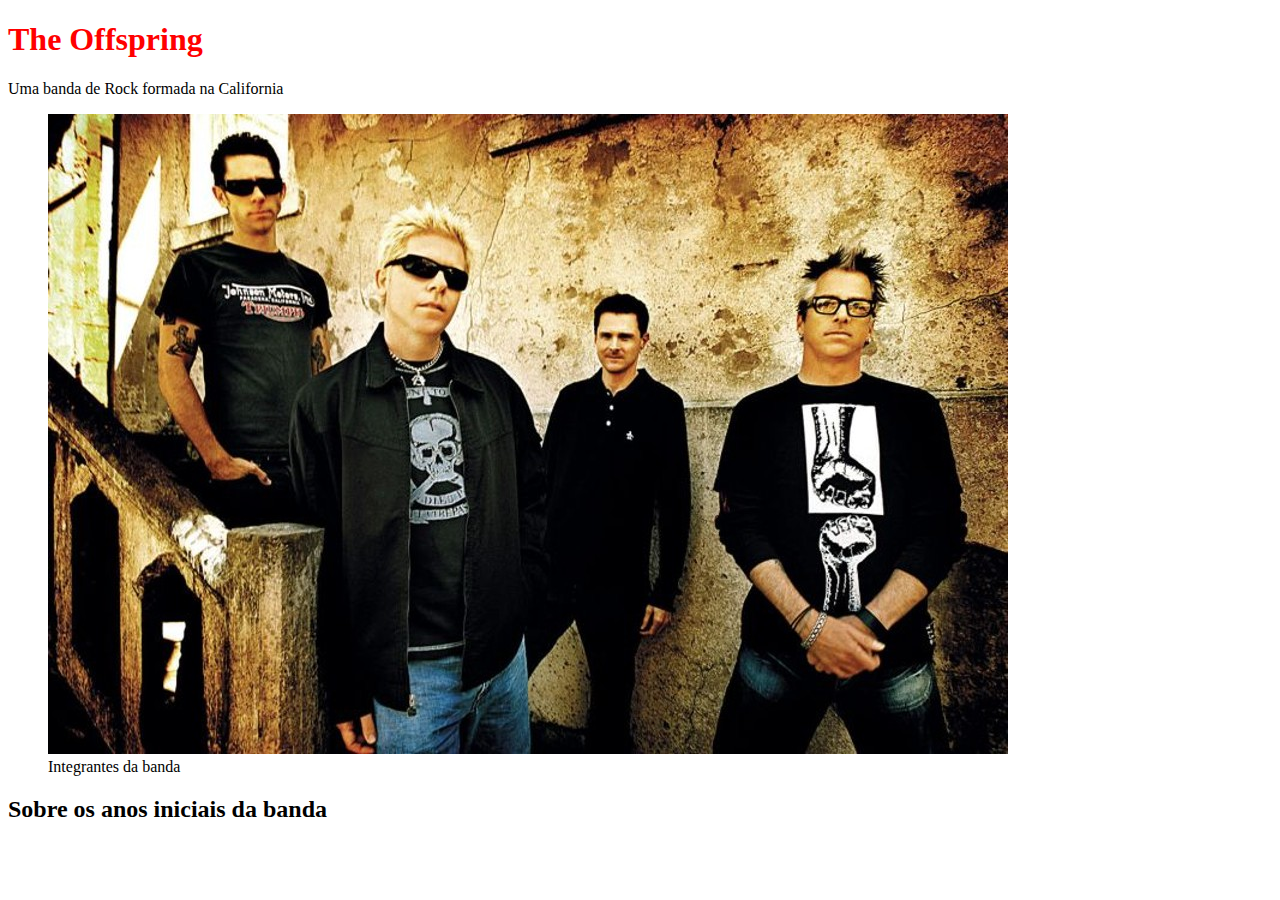
==== 4_TRIBUTO/index.html @ 8b46bead "commit" ====
<!DOCTYPE html>
<html lang="en">
<head>
    <meta charset="UTF-8">
    <meta name="viewport" content="width=device-width, initial-scale=1.0">
    <title>Página de Tributo: The Offspring</title>
    <link rel="stylesheet" href="./css/style.css">
</head>
<body>
    <div class="container">
        <!-- Cabeçalho -->
        <div class="header">
            <h1 class="main-title">The Offspring</h1>
            <p class="main-paragraph">Uma banda de Rock formada na California</p>
        </div>
        <!-- Imagem de destaque -->
        <div class="featured-image">
            <figure>
                <img src="./img/ecf1cced36a769109a63a3e6dff062d4-gpLarge.jpg" alt="A banda The Offspring">
                <figcaption>Integrantes da banda</figcaption>
            </figure>
        </div>
        <!-- Biografia -->
        <div class="biography-container">
            <h2>Sobre os anos iniciais da banda</h2>
            <p></p>
        </div>
    </div>
</body>
</html>
---- 4_TRIBUTO/css/style.css ----
h1 {
    color: red;
}
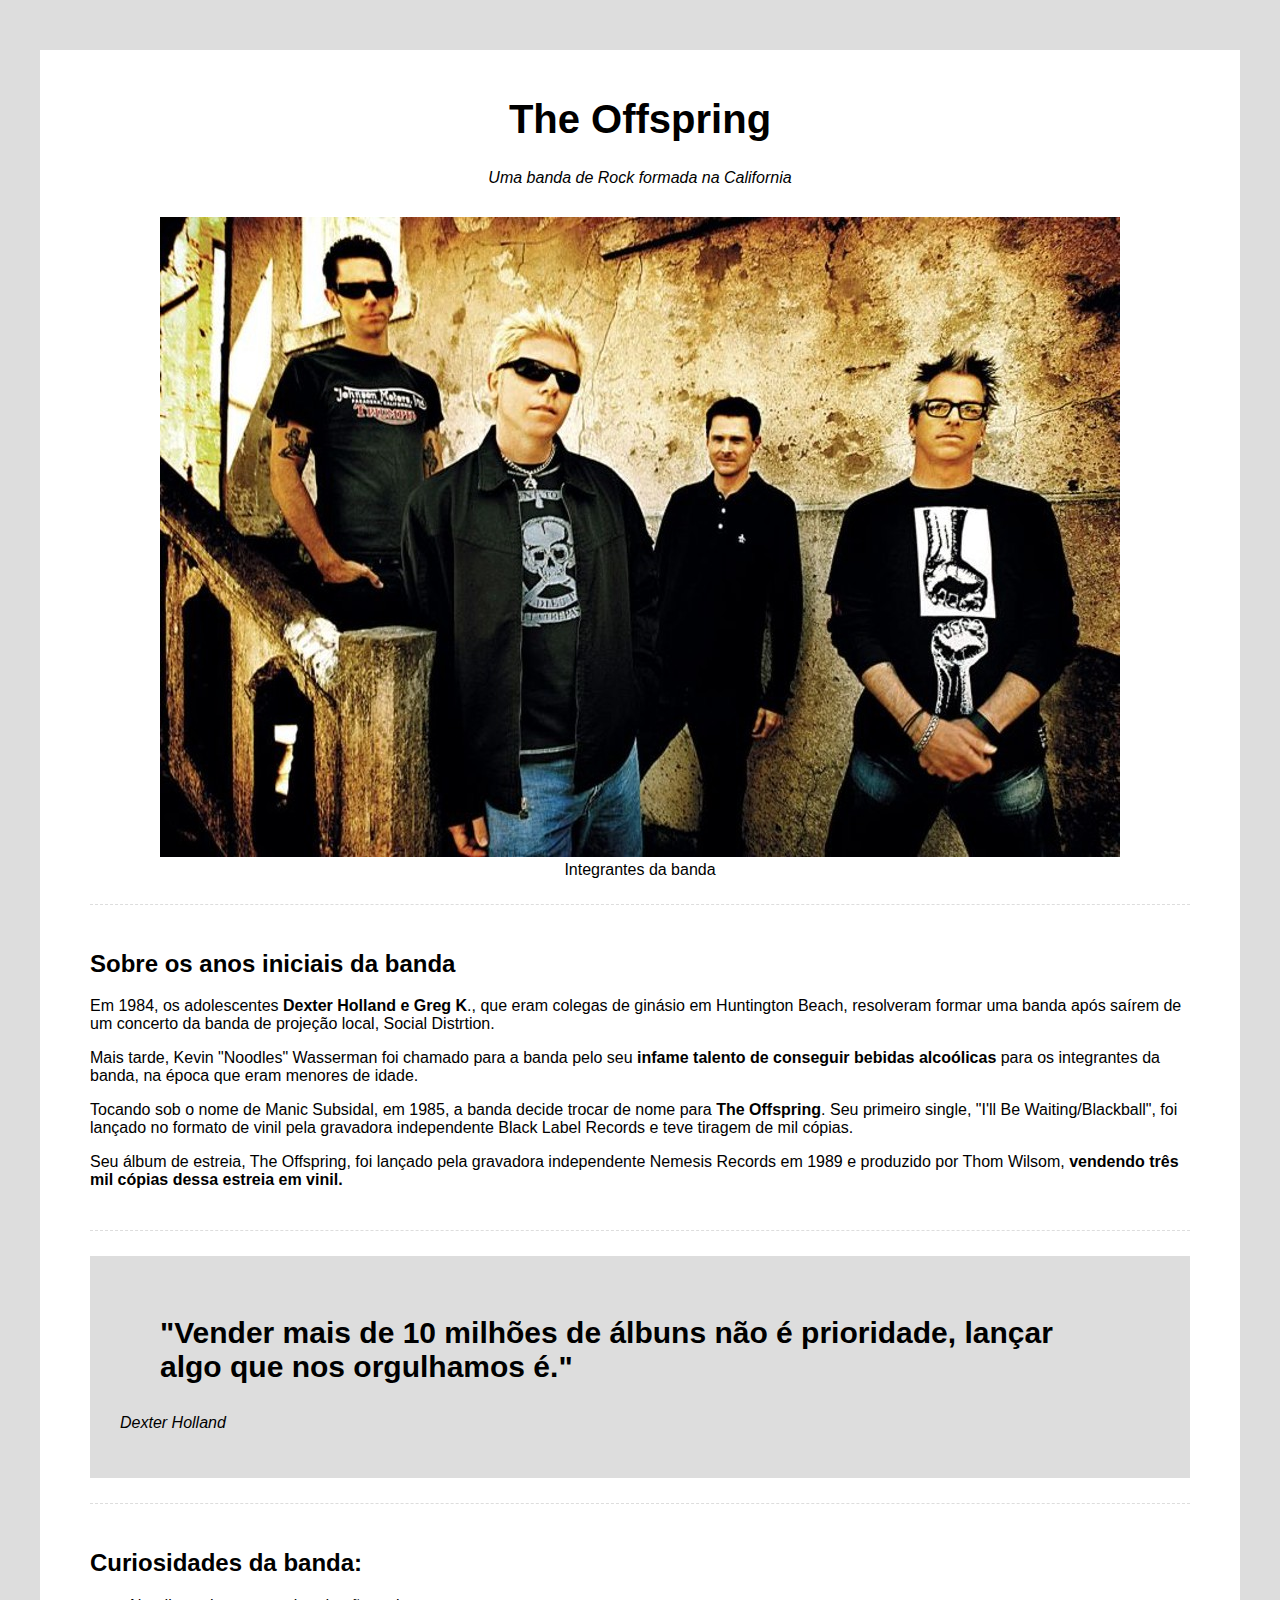
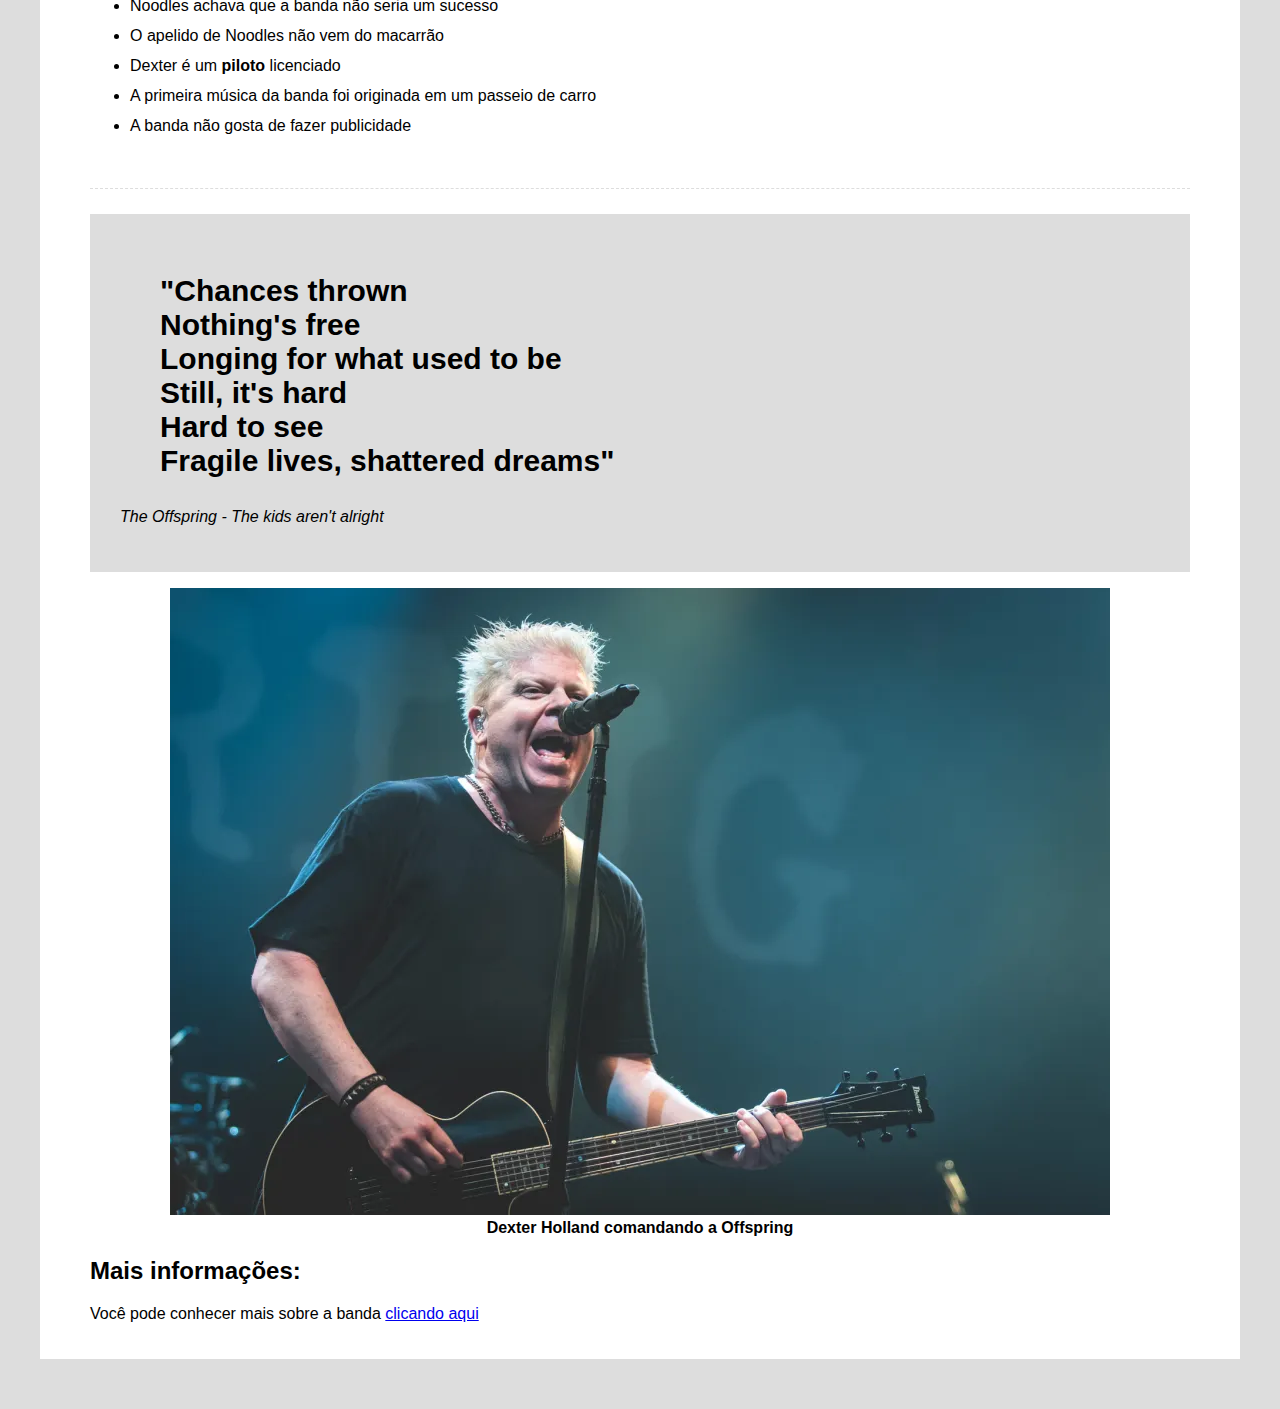
==== commit eebb03ce: "commit" ====
--- a/4_TRIBUTO/index.html
+++ b/4_TRIBUTO/index.html
@@ -16,14 +16,79 @@
         <!-- Imagem de destaque -->
         <div class="featured-image">
             <figure>
-                <img src="./img/ecf1cced36a769109a63a3e6dff062d4-gpLarge.jpg" alt="A banda The Offspring">
+                <img src="./img/1.jpg" alt="A banda The Offspring">
                 <figcaption>Integrantes da banda</figcaption>
             </figure>
         </div>
         <!-- Biografia -->
         <div class="biography-container">
             <h2>Sobre os anos iniciais da banda</h2>
-            <p></p>
+            <p>
+                Em 1984, os adolescentes
+                <span class="bold">Dexter Holland e Greg K</span>., que eram colegas
+                de ginásio em Huntington Beach, resolveram formar uma banda após
+                saírem de um concerto da banda de projeção local, Social Distrtion.
+            </p>
+            <p>
+                Mais tarde, Kevin "Noodles" Wasserman foi chamado para a banda pelo seu
+                <span class="bold">
+                    infame talento de conseguir bebidas alcoólicas
+                </span>
+                para os integrantes da banda, na época que eram menores de idade.
+            </p>
+            <p>
+                Tocando sob o nome de Manic Subsidal, em 1985, a banda decide trocar de
+                nome para <span class="bold">The Offspring</span>. Seu primeiro
+                single, "I'll Be Waiting/Blackball", foi lançado no formato de vinil
+                pela gravadora independente Black Label Records e teve tiragem de mil cópias.
+            </p>
+            <p>
+                Seu álbum de estreia, The Offspring, foi lançado pela gravadora
+                independente Nemesis Records em 1989 e produzido por Thom Wilsom,
+                <span class="bold">vendendo três mil cópias dessa estreia em vinil.</span>
+            </p>
+        </div>
+        <!-- Container de citação -->
+        <div class="quotes-container">
+            <blockquote>"Vender mais de 10 milhões de álbuns não é prioridade, lançar algo que
+                nos orgulhamos é."
+            </blockquote>
+            <p>Dexter Holland</p>
+        </div>
+        <!-- Curiosidades -->
+        <div class="curiosities-container">
+            <h2>Curiosidades da banda:</h2>
+            <ul>
+                <li>Noodles achava que a banda não seria um sucesso</li>
+                <li>O apelido de Noodles não vem do macarrão</li>
+                <li>Dexter é um <span class="bold">piloto</span> licenciado</li>
+                <li>A primeira música da banda foi originada em um passeio de carro</li>
+                <li>A banda não gosta de fazer publicidade</li>
+            </ul>
+        </div>
+        <!-- Segunda Citação -->
+        <div class="quotes-container">
+            <blockquote>
+                "Chances thrown <br />
+                Nothing's free <br />
+                Longing for what used to be <br />
+                Still, it's hard <br />
+                Hard to see <br />
+                Fragile lives, shattered dreams"
+            </blockquote>
+            <p>The Offspring - The kids aren't alright</p>
+        </div>
+        <!-- Segunda imagem -->
+        <div class="img-bold">
+            <figure>
+                <img src="./img/2.png" alt="The Offspring em um show">
+                <figcaption>Dexter Holland comandando a Offspring</figcaption>
+            </figure>
+        </div>
+        <!-- Mais informações -->
+        <div class="moreinfo-container">
+            <h2>Mais informações:</h2>
+            <p>Você pode conhecer mais sobre a banda <a href=https://pt.wikipedia.org/wiki/The_Offspring"> clicando aqui</a></p>
         </div>
     </div>
 </body>
--- a/4_TRIBUTO/css/style.css
+++ b/4_TRIBUTO/css/style.css
@@ -1,3 +1,82 @@
-h1 {
-    color: red;
+html {
+    font-family: Helvetica;
+    background-color: #ddd;
+}
+
+.container {
+    max-width: 1100px;
+    background-color: white;
+    position: relative;
+    margin: 50px auto;
+    padding: 20px 50px;
+}
+
+.bold {
+    font-weight: bold;
+}
+
+/* Header */
+
+.header {
+    text-align: center;
+}
+
+.main-title {
+    font-size: 40px;
+}
+
+.main-paragraph {
+    font-style: italic;
+}
+
+/* Imagem destaque */
+
+.featured-image {
+    text-align: center;
+    margin-top: 30px;
+}
+
+/* Biografia */
+
+.biography-container {
+    padding: 25px 0;
+    margin: 25px 0;
+    border-top: 1px dashed #ddd;
+    border-bottom: 1px dashed #ddd;
+}
+
+/* Quotoes */
+
+.quotes-container {
+    background-color: #ddd;
+    padding: 30px;
+}
+
+.quotes-container blockquote {
+    font-weight: bold;
+    font-size: 30px;
+}
+
+.quotes-container p {
+    font-style: italic;
+}
+
+/* Curiosities */
+
+.curiosities-container {
+    padding: 25px 0;
+    margin: 25px 0;
+    border-top: 1px dashed #ddd;
+    border-bottom: 1px dashed #ddd;
+}
+
+.curiosities-container li {
+    height: 30px;
+}
+
+/* Imagem Bold */
+
+.img-bold {
+    font-weight: bold;
+    text-align: center;
 }